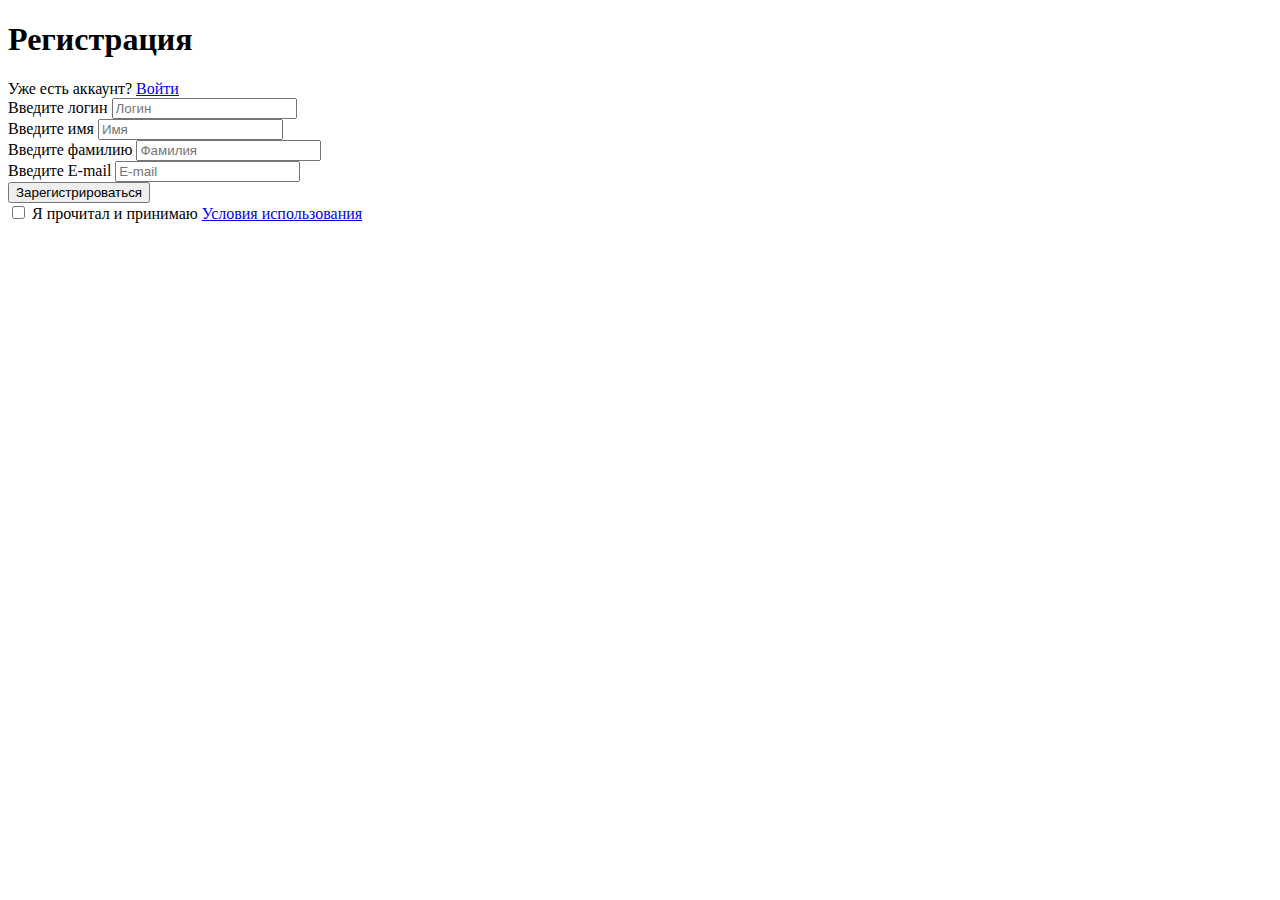
==== 2-form/index.html @ 9427062e "Домашнее задание №2" ====
<!DOCTYPE html>
<html lang="en">
  <head>
    <meta charset="UTF-8" />
    <meta name="viewport" content="width=device-width, initial-scale=1.0" />
    <title>Регистрация</title>
  </head>
  <body>
    <main>
      <h1>Регистрация</h1>
      <span>
        Уже есть аккаунт?
        <a href="#">Войти </a>
      </span>
      <form action="#">
        <div>
          <label for="username">Введите логин</label>
          <input
            type="text"
            name="username"
            id="username"
            placeholder="Логин"
          />
        </div>
        <span>
          <div>
            <label for="first_name">Введите имя</label>
            <input
              type="text"
              name="first_name"
              id="first_name"
              placeholder="Имя"
            />
          </div>
          <div>
            <label for="last_name">Введите фамилию</label>
            <input
              type="text"
              name="last_name"
              id="last_name"
              placeholder="Фамилия"
            />
          </div>
        </span>
        <div action="#">
          <label for="email">Введите E-mail</label>
          <input type="email" name="email" id="email" placeholder="E-mail" />
        </div>
        <button type="submit">Зарегистрироваться</button>
        <br/>
        <span>
            <input type="checkbox" name="read" id="read" />
            <label for="read">Я прочитал и принимаю</label>
            <a href="#">Условия использования</a>
        </span>  
    </form>
    </main>
  </body>
</html>
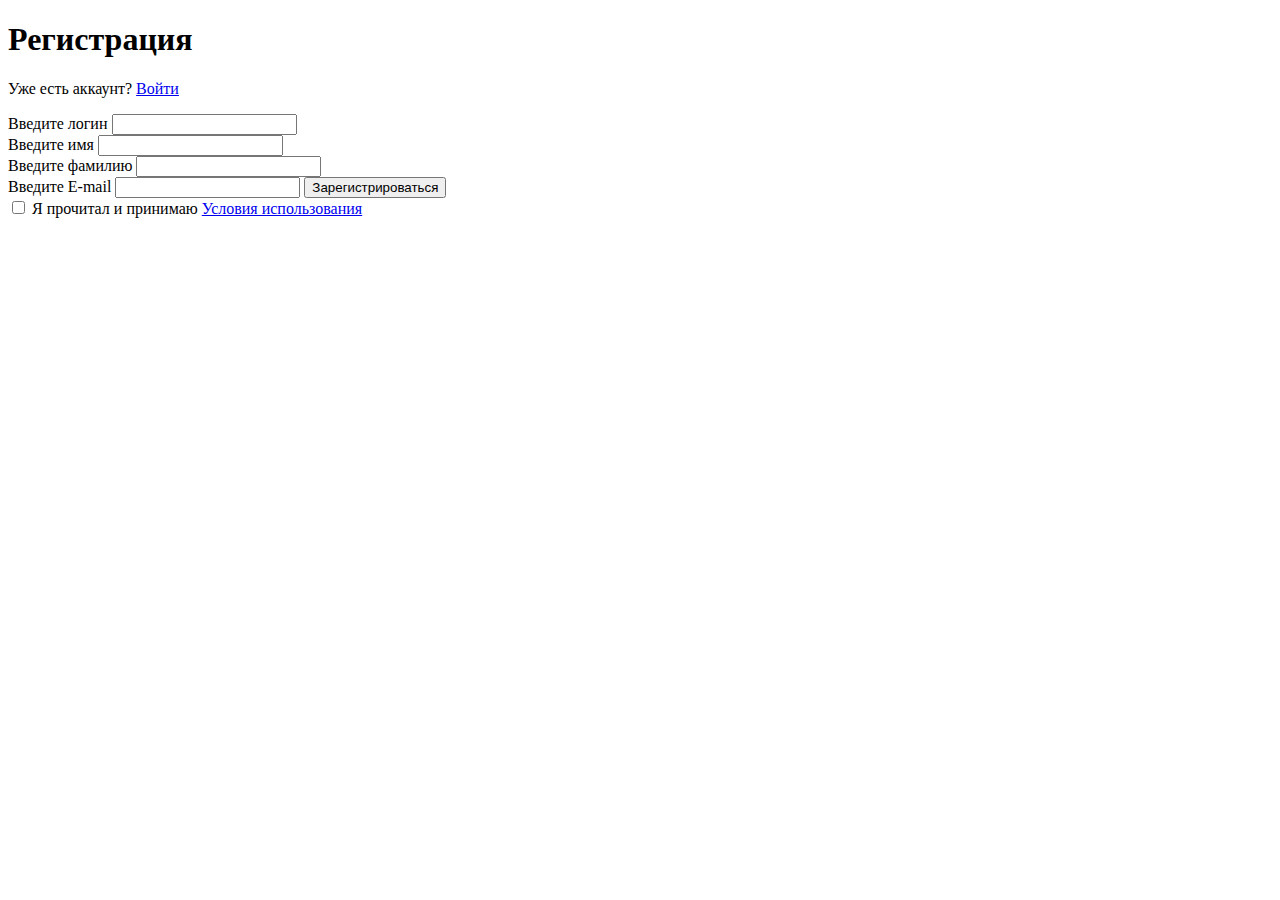
==== commit 50c47b17: "Исправление замечаний по комментариям" ====
--- a/2-form/index.html
+++ b/2-form/index.html
@@ -1,59 +1,47 @@
 <!DOCTYPE html>
 <html lang="en">
-  <head>
-    <meta charset="UTF-8" />
-    <meta name="viewport" content="width=device-width, initial-scale=1.0" />
-    <title>Регистрация</title>
-  </head>
-  <body>
-    <main>
+
+<head>
+  <meta charset="UTF-8" />
+  <meta name="viewport" content="width=device-width, initial-scale=1.0" />
+  <title>Регистрация</title>
+</head>
+
+<body>
+  <main>
+    <div>
       <h1>Регистрация</h1>
-      <span>
-        Уже есть аккаунт?
-        <a href="#">Войти </a>
-      </span>
+      <p>
+        Уже есть аккаунт? <a href="#">Войти</a>
+      </p>
+    </div>
+    <div>
       <form action="#">
         <div>
           <label for="username">Введите логин</label>
-          <input
-            type="text"
-            name="username"
-            id="username"
-            placeholder="Логин"
-          />
+          <input type="text" name="username" id="username"  />
         </div>
-        <span>
+        <div>
           <div>
             <label for="first_name">Введите имя</label>
-            <input
-              type="text"
-              name="first_name"
-              id="first_name"
-              placeholder="Имя"
-            />
+            <input type="text" name="first_name" id="first_name"  />
           </div>
           <div>
             <label for="last_name">Введите фамилию</label>
-            <input
-              type="text"
-              name="last_name"
-              id="last_name"
-              placeholder="Фамилия"
-            />
+            <input type="text" name="last_name" id="last_name"  />
           </div>
-        </span>
-        <div action="#">
-          <label for="email">Введите E-mail</label>
-          <input type="email" name="email" id="email" placeholder="E-mail" />
         </div>
+        <label for="email">Введите E-mail</label>
+        <input type="email" name="email" id="email"  />
         <button type="submit">Зарегистрироваться</button>
-        <br/>
-        <span>
-            <input type="checkbox" name="read" id="read" />
-            <label for="read">Я прочитал и принимаю</label>
-            <a href="#">Условия использования</a>
-        </span>  
-    </form>
-    </main>
-  </body>
-</html>
+        <div>
+          <input type="checkbox" name="read" id="read" />
+          <label for="read">Я прочитал и принимаю</label>
+          <a href="#">Условия использования</a>
+        </div>
+      </form>
+    </div>
+  </main>
+</body>
+
+</html>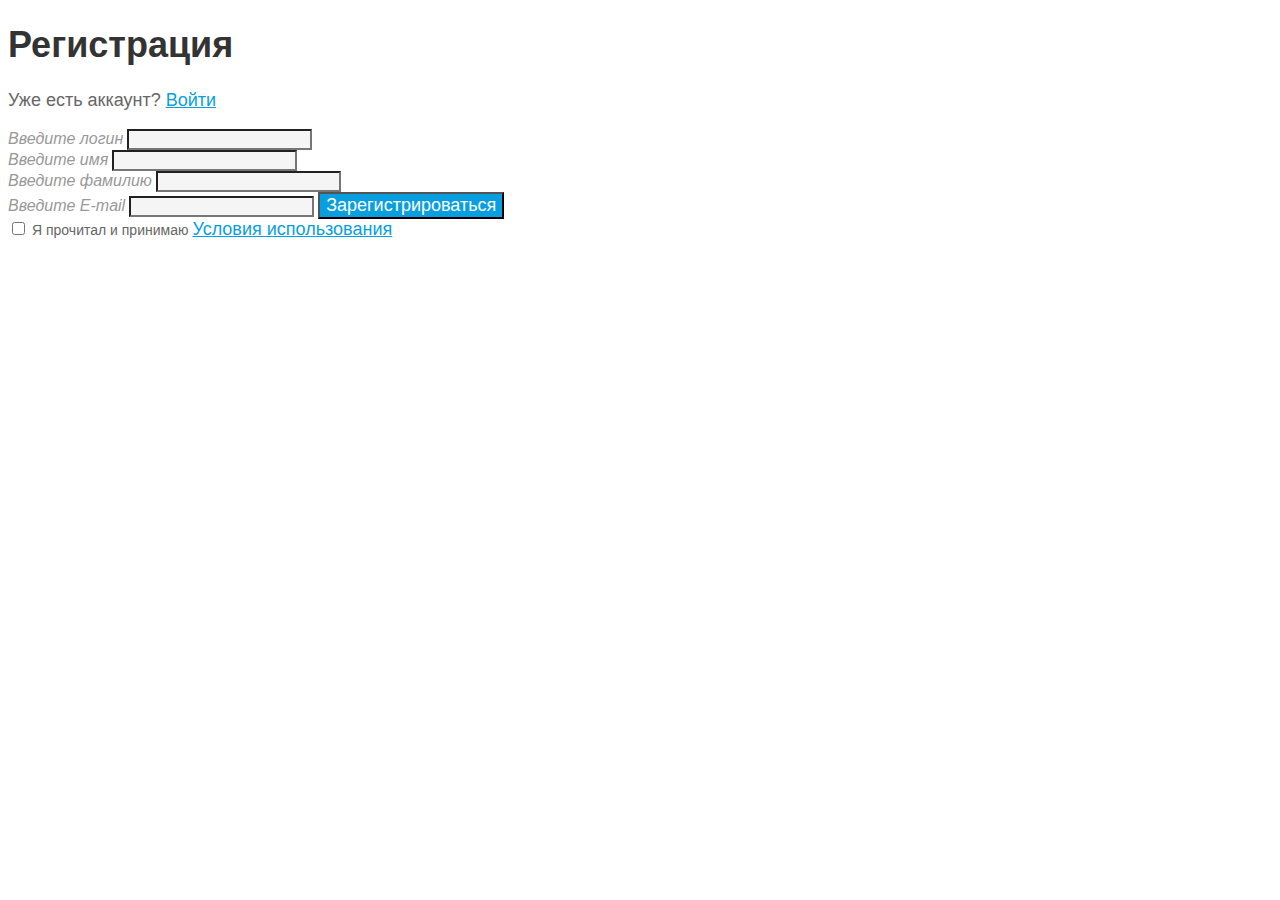
==== commit 66b75adf: "Добавление css" ====
--- a/2-form/index.html
+++ b/2-form/index.html
@@ -1,47 +1,44 @@
 <!DOCTYPE html>
 <html lang="en">
+  <head>
+    <meta charset="UTF-8" />
+    <meta name="viewport" content="width=device-width, initial-scale=1.0" />
+    <link rel="stylesheet" href="./styles/styles.css" />
+    <title>Регистрация</title>
+  </head>
 
-<head>
-  <meta charset="UTF-8" />
-  <meta name="viewport" content="width=device-width, initial-scale=1.0" />
-  <title>Регистрация</title>
-</head>
-
-<body>
-  <main>
-    <div>
-      <h1>Регистрация</h1>
-      <p>
-        Уже есть аккаунт? <a href="#">Войти</a>
-      </p>
-    </div>
-    <div>
-      <form action="#">
-        <div>
-          <label for="username">Введите логин</label>
-          <input type="text" name="username" id="username"  />
-        </div>
-        <div>
+  <body>
+    <main>
+      <div>
+        <h1>Регистрация</h1>
+        <p>Уже есть аккаунт? <a href="#">Войти</a></p>
+      </div>
+      <div>
+        <form action="#">
           <div>
-            <label for="first_name">Введите имя</label>
-            <input type="text" name="first_name" id="first_name"  />
+            <label for="username">Введите логин</label>
+            <input type="text" name="username" id="username" />
           </div>
           <div>
-            <label for="last_name">Введите фамилию</label>
-            <input type="text" name="last_name" id="last_name"  />
+            <div>
+              <label for="first_name">Введите имя</label>
+              <input type="text" name="first_name" id="first_name" />
+            </div>
+            <div>
+              <label for="last_name">Введите фамилию</label>
+              <input type="text" name="last_name" id="last_name" />
+            </div>
           </div>
-        </div>
-        <label for="email">Введите E-mail</label>
-        <input type="email" name="email" id="email"  />
-        <button type="submit">Зарегистрироваться</button>
-        <div>
-          <input type="checkbox" name="read" id="read" />
-          <label for="read">Я прочитал и принимаю</label>
-          <a href="#">Условия использования</a>
-        </div>
-      </form>
-    </div>
-  </main>
-</body>
-
-</html>+          <label for="email">Введите E-mail</label>
+          <input type="email" name="email" id="email" />
+          <button type="submit">Зарегистрироваться</button>
+          <div>
+            <input type="checkbox" name="read" id="read" />
+            <span for="read">Я прочитал и принимаю</span>
+            <a href="#">Условия использования</a>
+          </div>
+        </form>
+      </div>
+    </main>
+  </body>
+</html>
--- a/2-form/styles/styles.css
+++ b/2-form/styles/styles.css
@@ -0,0 +1,56 @@
+main {
+  background-color: white;
+}
+
+h1 {
+  color: #333333;
+  font-size: 36px;
+  font-weight: 700;
+  font-family: "Open Sans", sans-serif;
+}
+
+p {
+  color: #666666;
+  font-size: 18px;
+  font-weight: 400;
+  font-family: "Open Sans", sans-serif;
+}
+
+a {
+  color: #089fe0;
+  font-size: 18px;
+  font-weight: 400;
+  font-family: "Open Sans", sans-serif;
+  text-decoration: underline;
+}
+
+label {
+  color: #999999;
+  font-size: 16px;
+  font-weight: 400;
+  font-family: "Open Sans", sans-serif;
+  font-style: italic;
+}
+
+input {
+  background-color: #f5f5f5;
+}
+
+span {
+  color: #666666;
+  font-size: 14px;
+  font-weight: 400;
+  font-family: "Open Sans", sans-serif;
+}
+
+button {
+  background-color: #089fe0;
+  color: white;
+  font-size: 18px;
+  font-weight: 400;
+  font-family: "Open Sans", sans-serif;
+}
+
+input[type="checkbox"] {
+  background-color: #f5f5f5;
+}